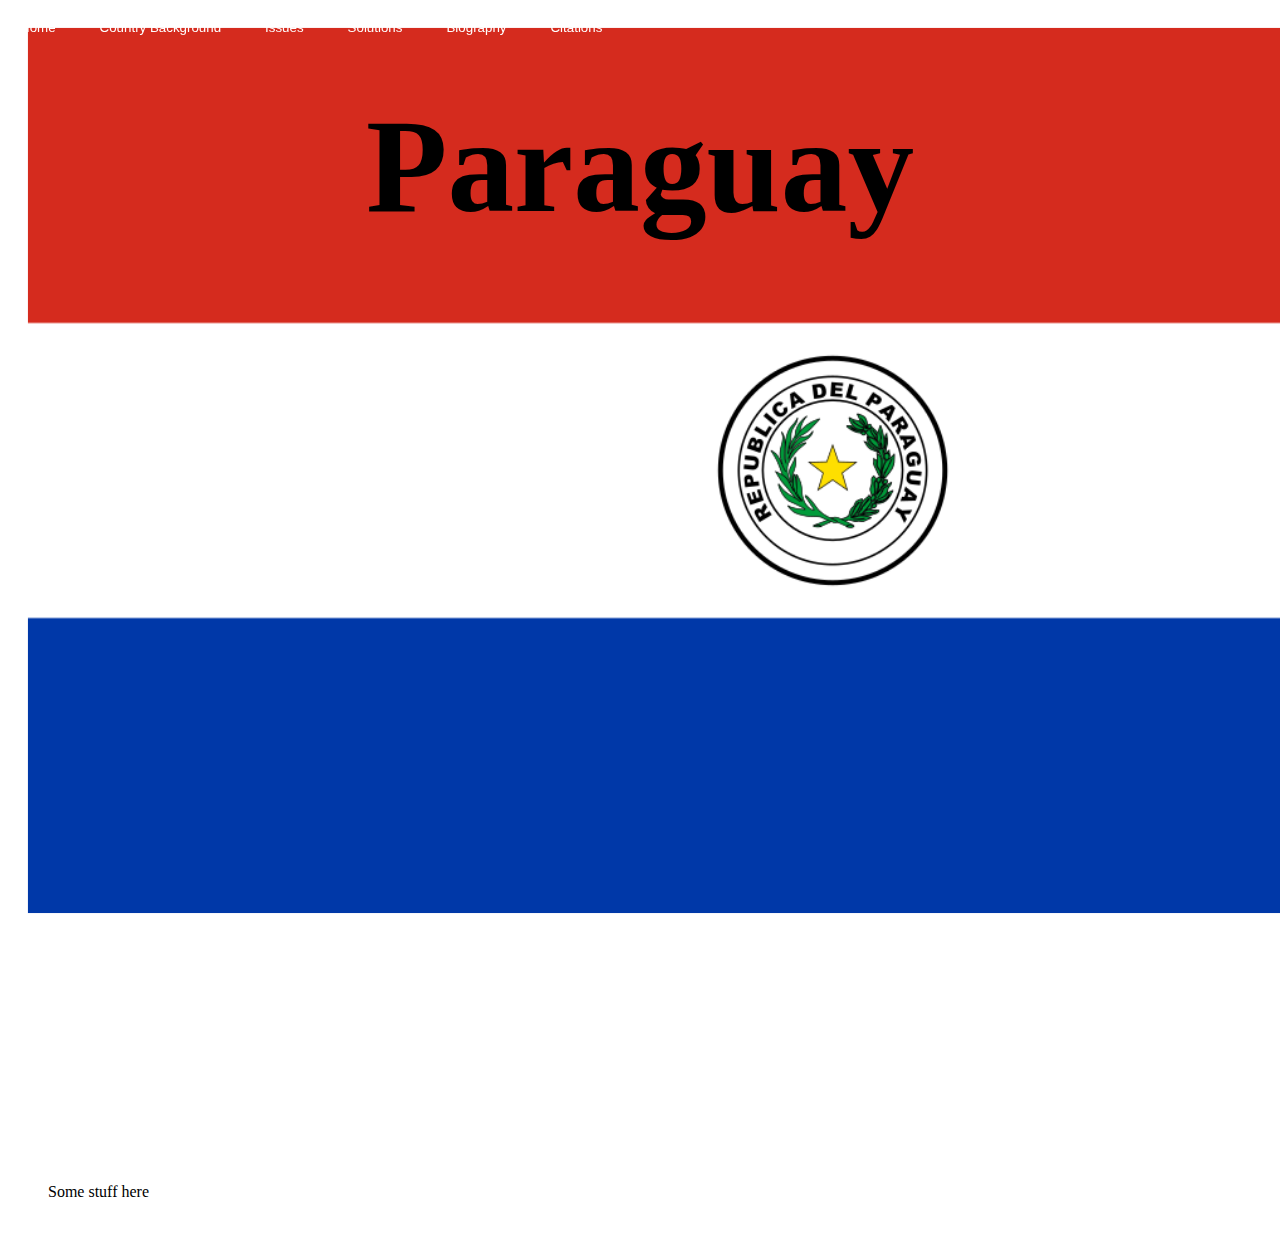
==== index.html @ 40280d31 "First document" ====
<!DOCTYPE html>
<html>
    <head>
        <meta charset="utf-8" />
        <title>Paraguay - Home</title>
    </head>
    <body>
        <div id="scroll-top">
            <a href="./"><button id="home">Home</button></a>
            <a href="./background/"><button id="background">Country Background</button></a>
            <a href="./issues/"><button id="issues">Issues</button></a>
            <a href="./solutions"><button id="solutions">Solutions</button></a>
            <a href="./biography"><button id="biography">Biography</button></a>
            <a href="./citations"><button id="citations">Citations</button></a>
        </div>
        <div id="title-box">
            <h1 id="title">Paraguay</h1>
        </div>
        <div id="intro">
            Some stuff here
        </div>
        <style>
            #intro {
                background: white;
                margin: 0px;
                margin-top: 100vh;
                padding: 40px;
            }
            #title {
                font-size: 100pt;
                display: flex;
                justify-content: center;
                align-items: center;
            }
            body {
                background: url("background.svg");
                background-size: cover;
                padding: 0px;
            }
            #scroll-top {
                position: fixed;
                background: rgba(0, 0, 0, 0);
                color: white;
                top: 0;
                left: 0;
                right: 0;
                width: 100%;
                padding: 0px;
            }
            button {
                padding: 20px;
                border: none;
                background: rgba(0, 0, 0, 0);
                color: white;
            }
            button:hover {
                cursor: pointer;
            }
        </style>
        <script>
            var scrollingTop = document.getElementById("scroll-top");
            
            window.addEventListener('scroll', function() {
                scrollingTop.style = "background: rgba(0, 0, 0, "+(window.scrollY)/1000+")";
            });
        </script>
    </body>
</html>
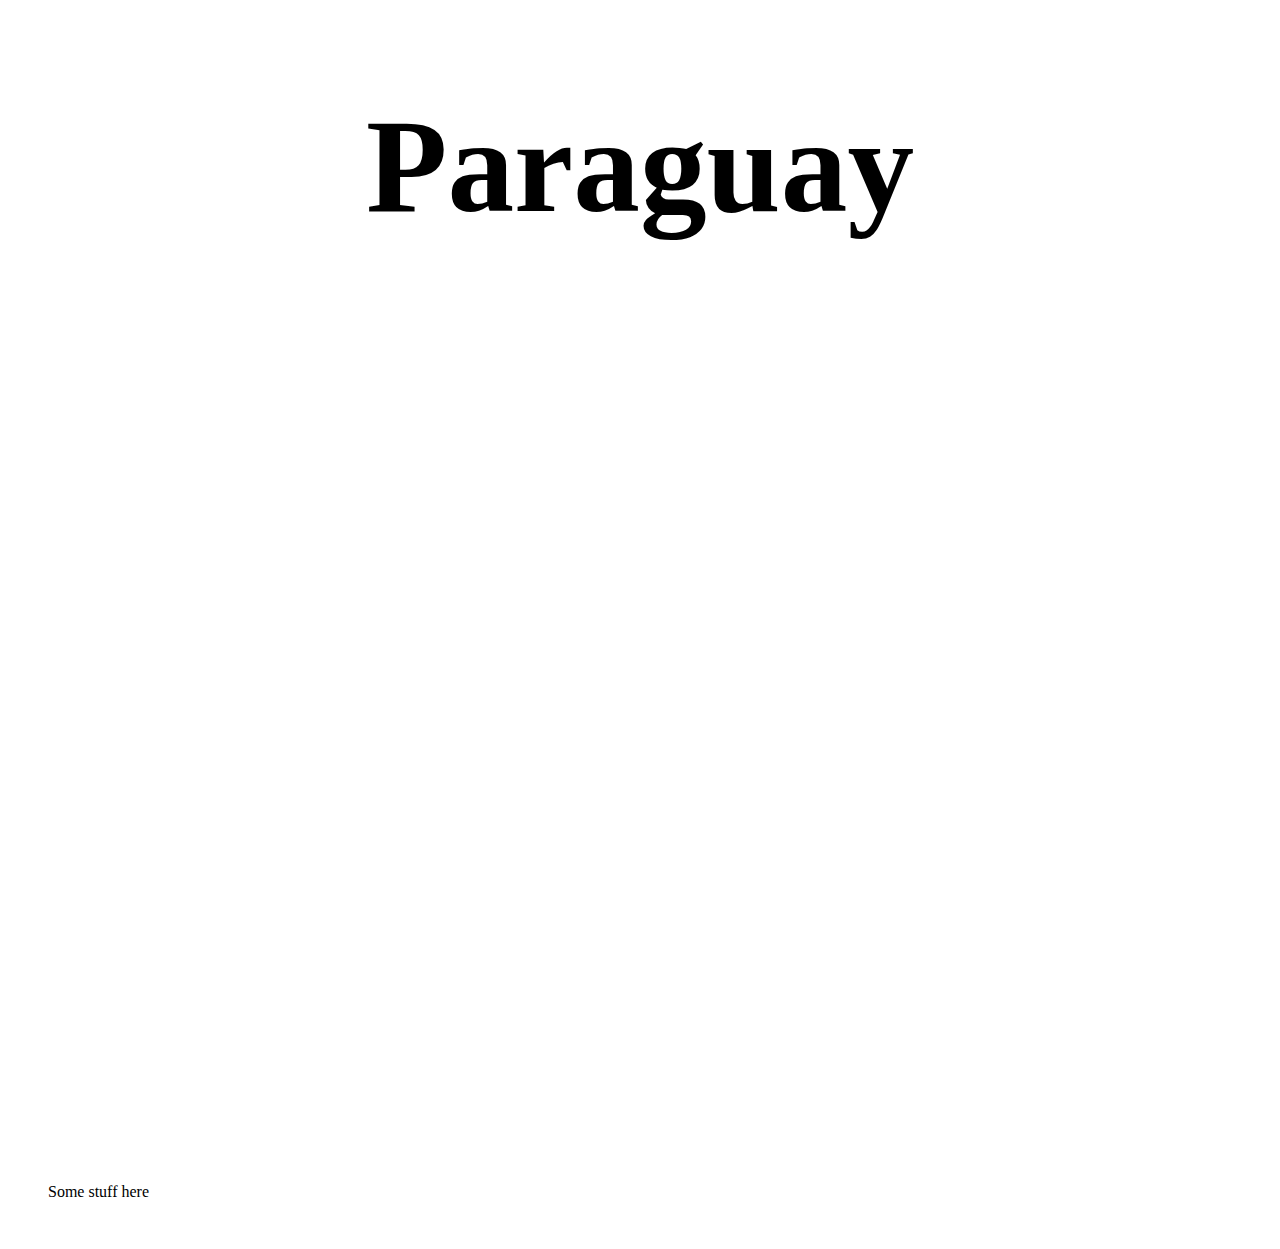
==== commit ae707b70: "Fix background" ====
--- a/index.html
+++ b/index.html
@@ -33,7 +33,7 @@
                 align-items: center;
             }
             body {
-                background: url("background.svg");
+                background: url("https://upload.wikimedia.org/wikipedia/commons/thumb/2/27/Flag_of_Paraguay.svg/1200px-Flag_of_Paraguay.svg.png");
                 background-size: cover;
                 padding: 0px;
             }
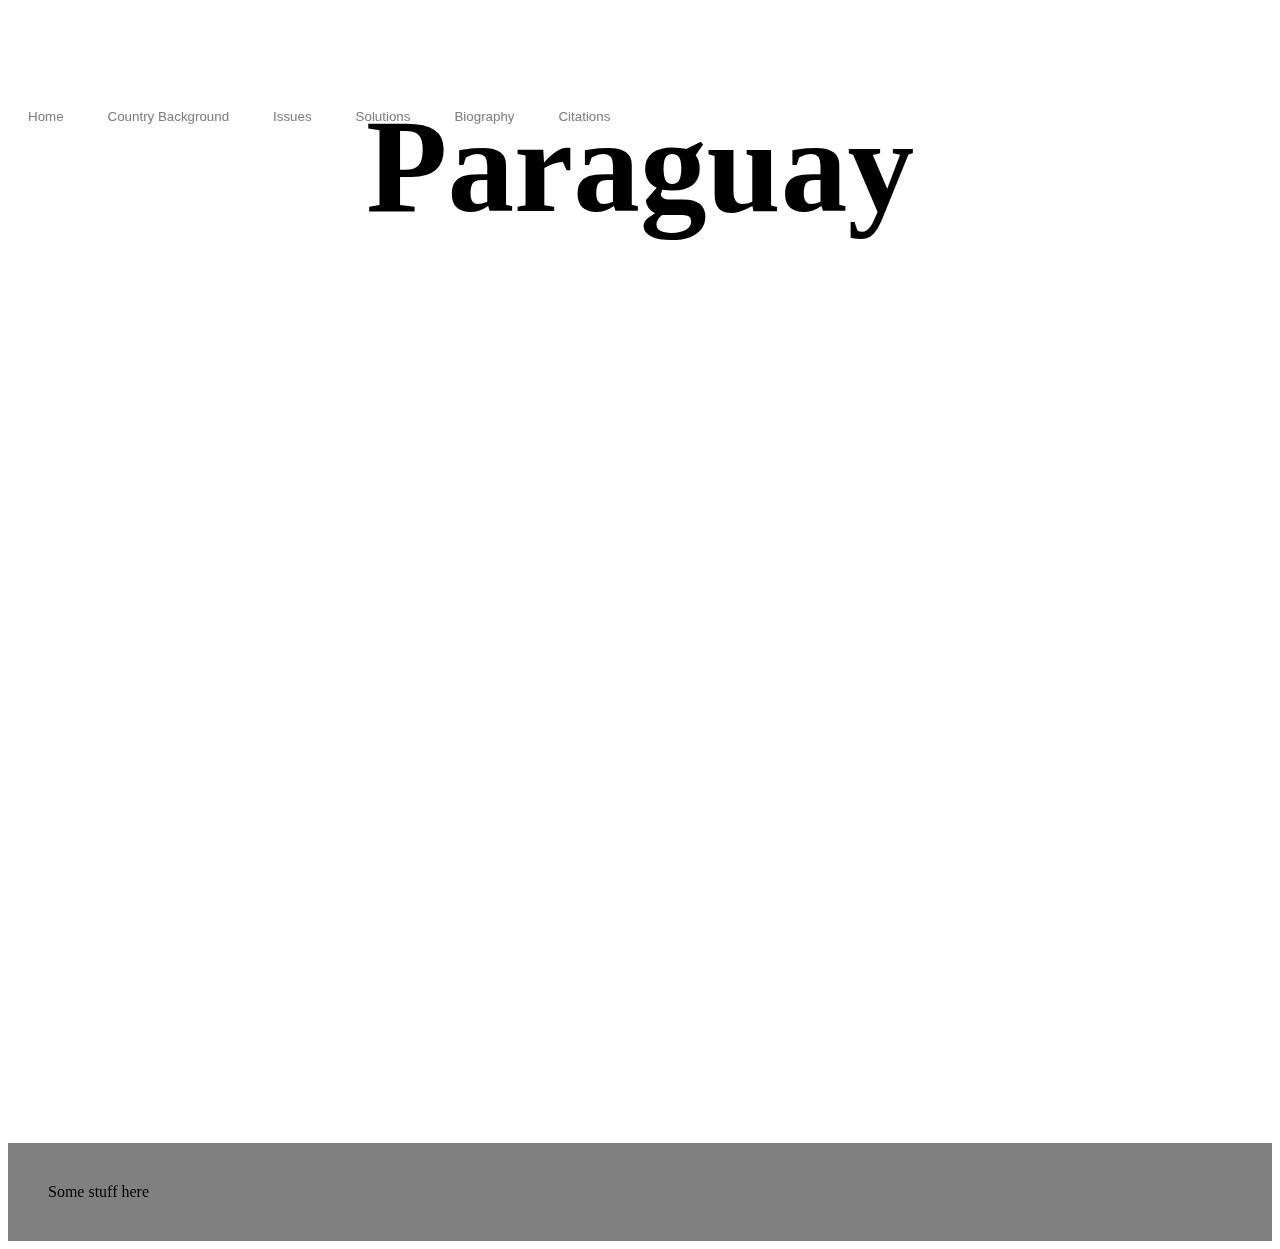
==== commit fecb8bf3: "Don't know if filter will work or not" ====
--- a/index.html
+++ b/index.html
@@ -34,8 +34,13 @@
             }
             body {
                 background: url("https://upload.wikimedia.org/wikipedia/commons/thumb/2/27/Flag_of_Paraguay.svg/1200px-Flag_of_Paraguay.svg.png");
-                background-size: cover;
+                background-size: contain;
                 padding: 0px;
+                -webkit-filter: blur(5px);
+                -moz-filter: brightness(50%);
+                -o-filter: brightness(50%);
+                -ms-filter: brightness(50%);
+                filter: brightness(50%);
             }
             #scroll-top {
                 position: fixed;
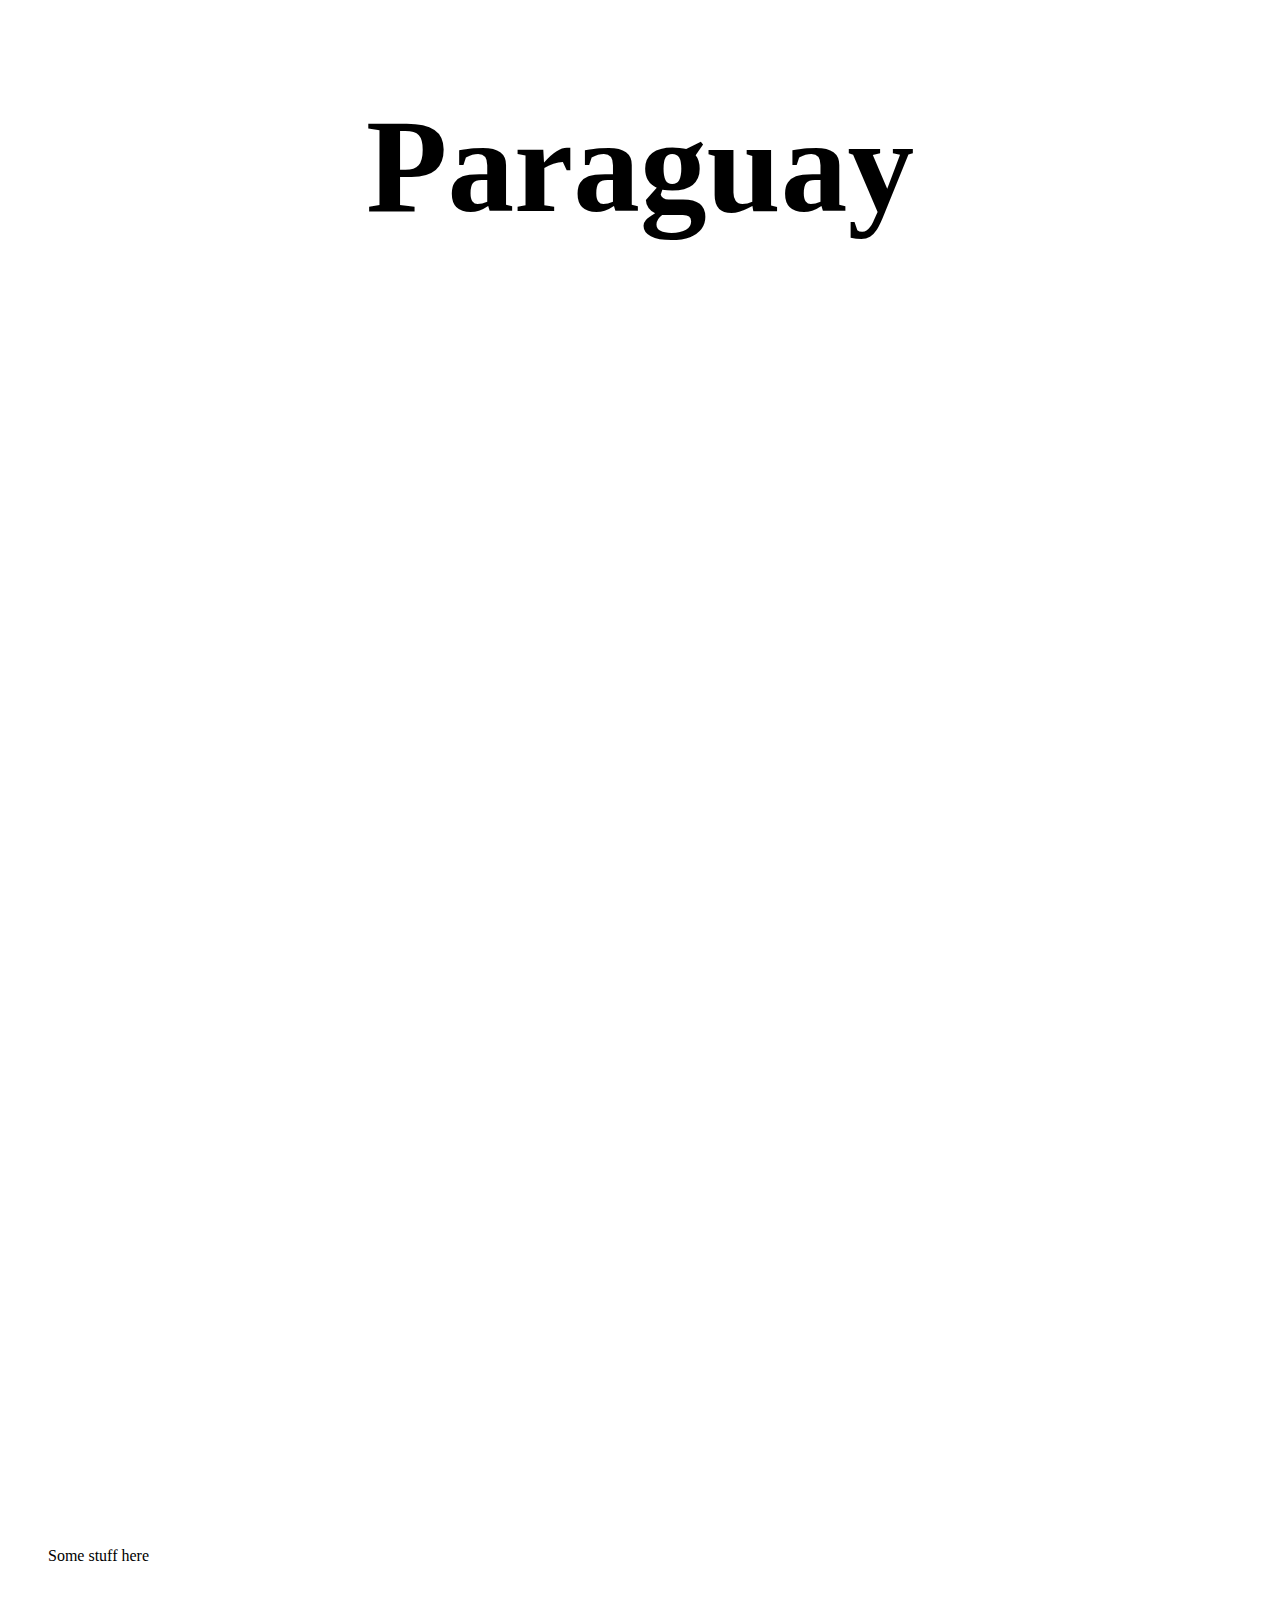
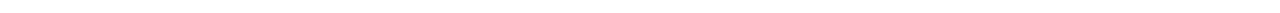
==== commit d1317404: "Change some stuff" ====
--- a/index.html
+++ b/index.html
@@ -2,72 +2,27 @@
 <html>
     <head>
         <meta charset="utf-8" />
+        <link rel="stylesheet" href="main.css" />
         <title>Paraguay - Home</title>
     </head>
     <body>
-        <div id="scroll-top">
-            <a href="./"><button id="home">Home</button></a>
-            <a href="./background/"><button id="background">Country Background</button></a>
-            <a href="./issues/"><button id="issues">Issues</button></a>
-            <a href="./solutions"><button id="solutions">Solutions</button></a>
-            <a href="./biography"><button id="biography">Biography</button></a>
-            <a href="./citations"><button id="citations">Citations</button></a>
+        <div id="protect">
+            <div id="scroll-top">
+                <a href="./"><button id="home">Home</button></a>
+                <a href="./background/"><button id="background">Country Background</button></a>
+                <a href="./issues/"><button id="issues">Issues</button></a>
+                <a href="./solutions"><button id="solutions">Solutions</button></a>
+                <a href="./biography"><button id="biography">Biography</button></a>
+                <a href="./citations"><button id="citations">Citations</button></a>
+            </div>
+            <div id="title-box">
+                <h1 id="title">Paraguay</h1>
+            </div>
+            <div id="intro">
+                Some stuff here
+            </div>
         </div>
-        <div id="title-box">
-            <h1 id="title">Paraguay</h1>
-        </div>
-        <div id="intro">
-            Some stuff here
-        </div>
-        <style>
-            #intro {
-                background: white;
-                margin: 0px;
-                margin-top: 100vh;
-                padding: 40px;
-            }
-            #title {
-                font-size: 100pt;
-                display: flex;
-                justify-content: center;
-                align-items: center;
-            }
-            body {
-                background: url("https://upload.wikimedia.org/wikipedia/commons/thumb/2/27/Flag_of_Paraguay.svg/1200px-Flag_of_Paraguay.svg.png");
-                background-size: contain;
-                padding: 0px;
-                -webkit-filter: blur(5px);
-                -moz-filter: brightness(50%);
-                -o-filter: brightness(50%);
-                -ms-filter: brightness(50%);
-                filter: brightness(50%);
-            }
-            #scroll-top {
-                position: fixed;
-                background: rgba(0, 0, 0, 0);
-                color: white;
-                top: 0;
-                left: 0;
-                right: 0;
-                width: 100%;
-                padding: 0px;
-            }
-            button {
-                padding: 20px;
-                border: none;
-                background: rgba(0, 0, 0, 0);
-                color: white;
-            }
-            button:hover {
-                cursor: pointer;
-            }
-        </style>
-        <script>
-            var scrollingTop = document.getElementById("scroll-top");
-            
-            window.addEventListener('scroll', function() {
-                scrollingTop.style = "background: rgba(0, 0, 0, "+(window.scrollY)/1000+")";
-            });
-        </script>
+        <div id="filter">&nbsp;</div>
+        <script src="scroll.js"></script>
     </body>
 </html>
--- a/main.css
+++ b/main.css
@@ -0,0 +1,52 @@
+#intro {
+    background: white;
+    margin: 0px;
+    margin-top: calc(100%);
+    padding: 40px;
+}
+#title {
+    font-size: 100pt;
+    display: flex;
+    justify-content: center;
+    align-items: center;
+}
+body {
+    background: url("https://upload.wikimedia.org/wikipedia/commons/thumb/2/27/Flag_of_Paraguay.svg/1200px-Flag_of_Paraguay.svg.png");
+    background-size: contain;
+    padding: 0px;
+}
+html {
+    padding: 0px;
+}
+#scroll-top {
+    position: fixed;
+    background: rgba(0, 0, 0, 0);
+    color: white;
+    top: 0;
+    left: 0;
+    right: 0;
+    width: 100%;
+    padding: 0px;
+}
+button {
+    padding: 20px;
+    border: none;
+    background: rgba(0, 0, 0, 0);
+    color: white;
+}
+button:hover {
+    cursor: pointer;
+}
+#protect {
+    z-index: 2;
+}
+#filter {
+    z-index: 1;
+    position: fixed;
+    top: 0;
+    left: 0;
+    right: 0;
+    bottom: 0;
+    width: 100%;
+    height: 100%;
+}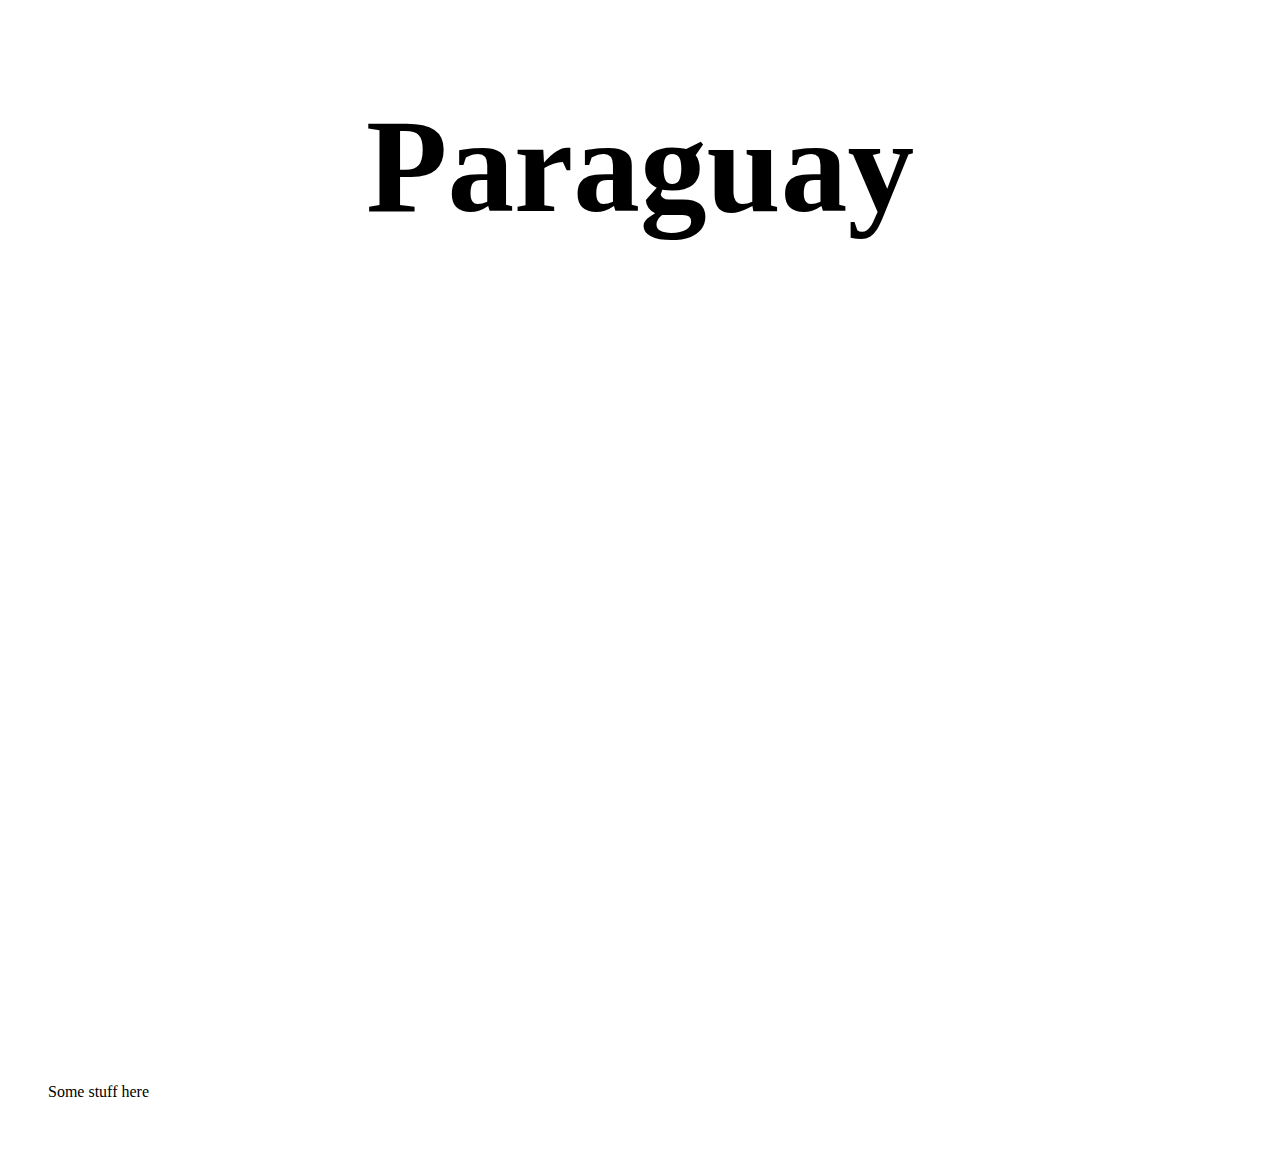
==== commit d9866b05: "Fix some margin problems" ====
--- a/index.html
+++ b/index.html
@@ -22,7 +22,6 @@
                 Some stuff here
             </div>
         </div>
-        <div id="filter">&nbsp;</div>
         <script src="scroll.js"></script>
     </body>
 </html>
--- a/main.css
+++ b/main.css
@@ -1,7 +1,7 @@
 #intro {
     background: white;
     margin: 0px;
-    margin-top: calc(100%);
+    margin-top: calc(100vh - 100px);
     padding: 40px;
 }
 #title {
@@ -9,6 +9,7 @@
     display: flex;
     justify-content: center;
     align-items: center;
+    color: black;
 }
 body {
     background: url("https://upload.wikimedia.org/wikipedia/commons/thumb/2/27/Flag_of_Paraguay.svg/1200px-Flag_of_Paraguay.svg.png");
@@ -49,4 +50,5 @@
     bottom: 0;
     width: 100%;
     height: 100%;
+    background: rgba(0, 0, 0, 0.3);
 }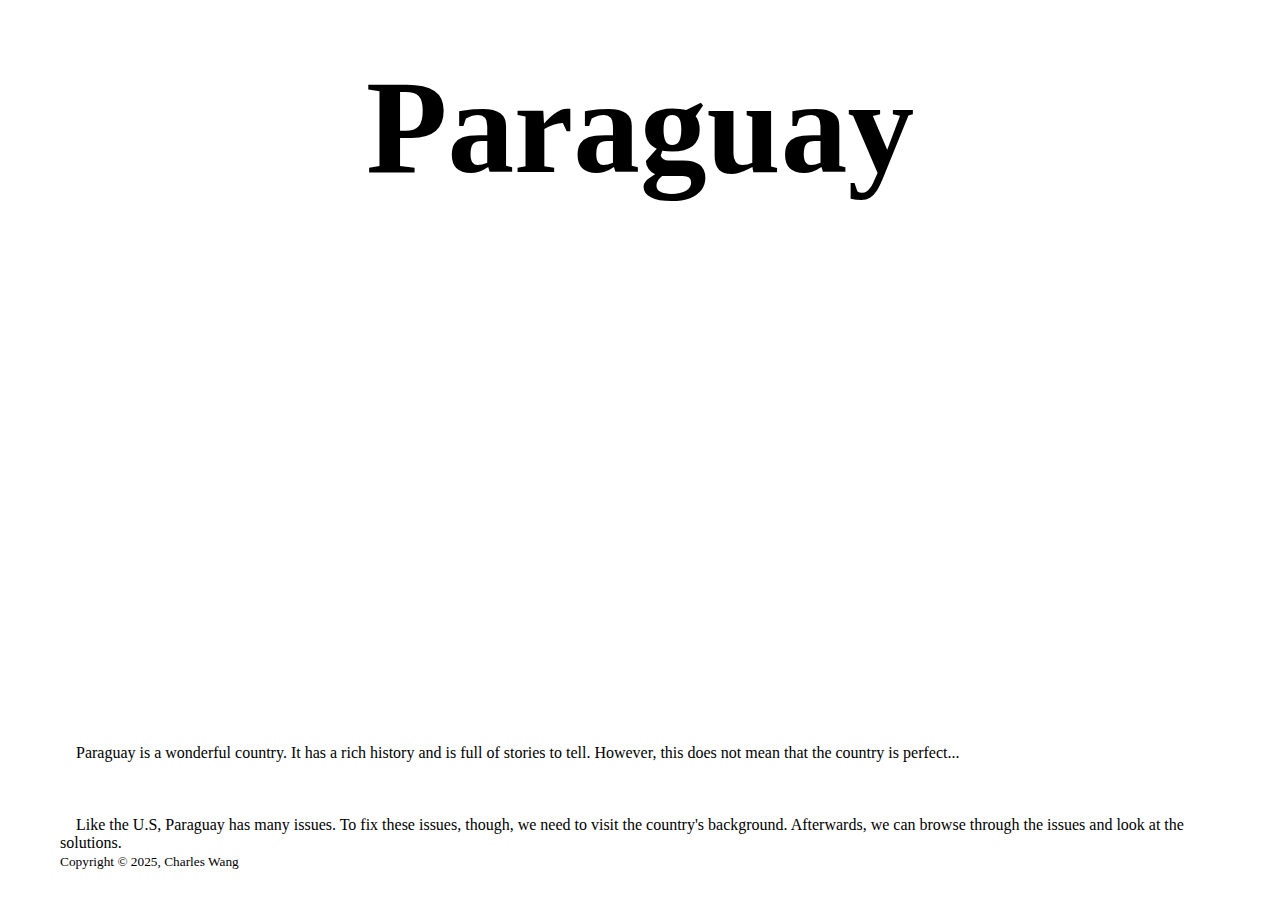
==== commit 28b24b45: "Add some information" ====
--- a/index.html
+++ b/index.html
@@ -19,7 +19,12 @@
                 <h1 id="title">Paraguay</h1>
             </div>
             <div id="intro">
-                Some stuff here
+                <p>&emsp;Paraguay is a wonderful country. It has a rich history and is full of stories to tell. However, this does not mean that the country is perfect...</p>
+                <br>
+                <br>
+                <br>
+                <p>&emsp;Like the U.S, Paraguay has many issues. To fix these issues, though, we need to visit the country's background. Afterwards, we can browse through the issues and look at the solutions.</p>
+                <a style="font-size: 10pt;">Copyright &copy; 2025, Charles Wang</a>
             </div>
         </div>
         <script src="scroll.js"></script>
--- a/main.css
+++ b/main.css
@@ -1,8 +1,13 @@
+* {
+    margin: 0px;
+}
 #intro {
     background: white;
     margin: 0px;
-    margin-top: calc(100vh - 100px);
+    margin-top: 500px;
     padding: 40px;
+    padding-left: 60px;
+    padding-right: 60px;
 }
 #title {
     font-size: 100pt;
@@ -15,6 +20,7 @@
     background: url("https://upload.wikimedia.org/wikipedia/commons/thumb/2/27/Flag_of_Paraguay.svg/1200px-Flag_of_Paraguay.svg.png");
     background-size: contain;
     padding: 0px;
+    padding-top: 50px;
 }
 html {
     padding: 0px;
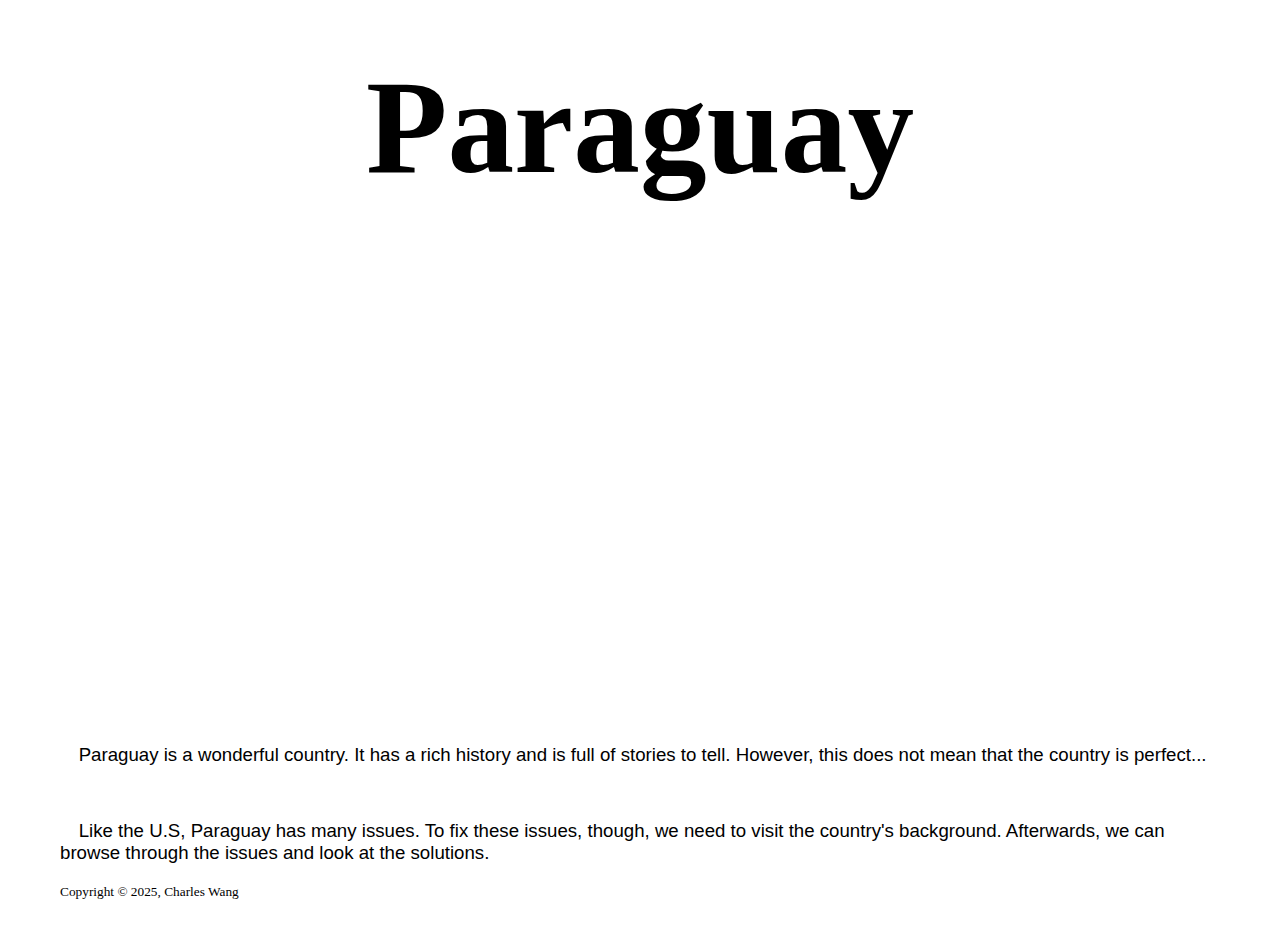
==== commit 3a28d184: "Thought I styled it right" ====
--- a/index.html
+++ b/index.html
@@ -24,6 +24,7 @@
                 <br>
                 <br>
                 <p>&emsp;Like the U.S, Paraguay has many issues. To fix these issues, though, we need to visit the country's background. Afterwards, we can browse through the issues and look at the solutions.</p>
+                <br>
                 <a style="font-size: 10pt;">Copyright &copy; 2025, Charles Wang</a>
             </div>
         </div>
--- a/main.css
+++ b/main.css
@@ -1,5 +1,9 @@
 * {
     margin: 0px;
+}
+p {
+    font-size: 14pt;
+    font-family: sans-serif;
 }
 #intro {
     background: white;
